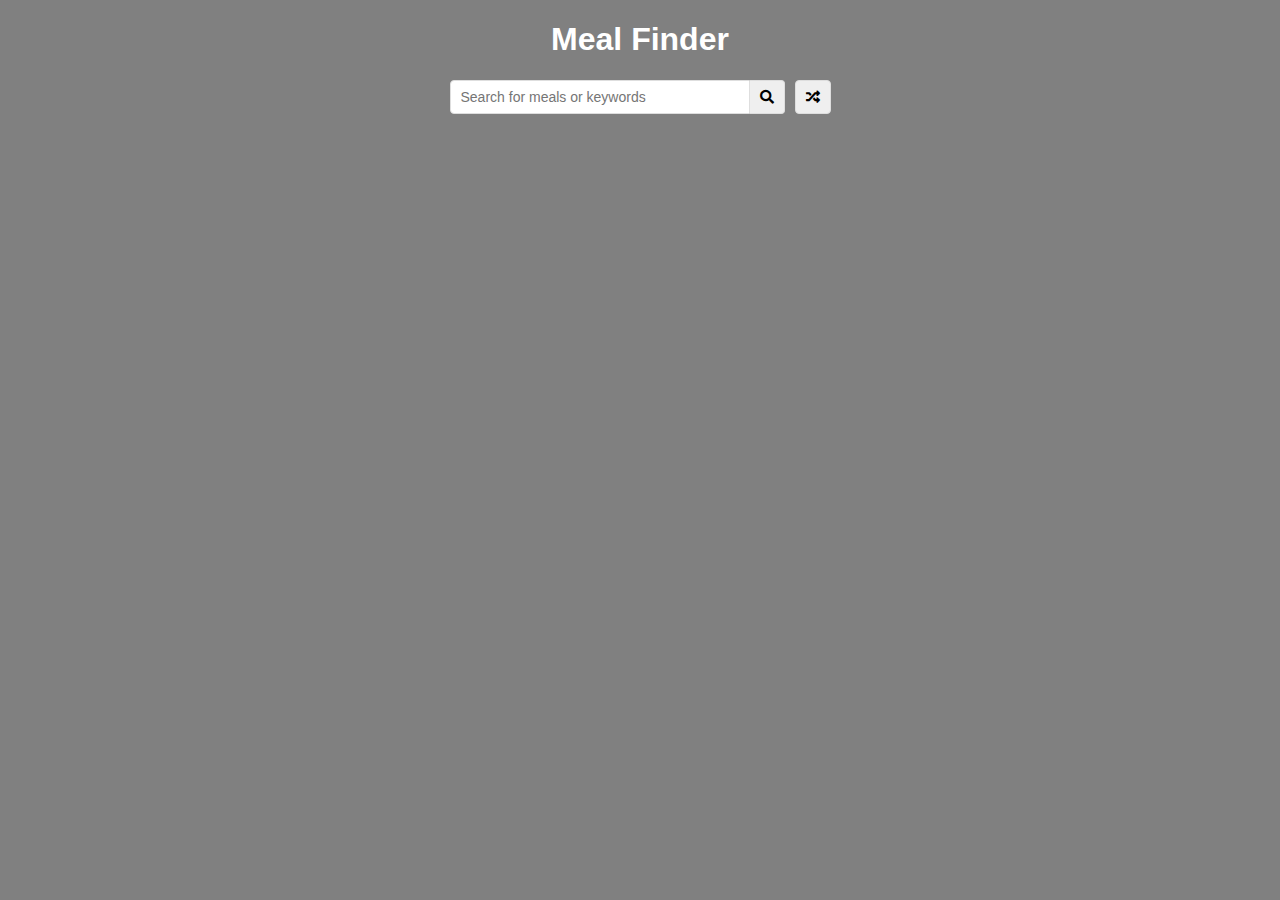
==== MEAL.html @ 2aac0665 "first commit" ====
<!DOCTYPE html>
<html lang="en">
<head>
    <meta charset="UTF-8">
    <meta name="viewport" content="width=device-width, initial-scale=1.0">
    <link
      rel="stylesheet"
      href="https://cdnjs.cloudflare.com/ajax/libs/font-awesome/5.10.2/css/all.min.css"
    />
    <link rel="stylesheet" href="MEAL.css">
    <title>Meal Finder</title>
</head>
<body>

    <!-- // Meal Finder -->
    <div class="container">
        <h1>Meal Finder</h1>
        <div class="flex">
            <form class="flex" id="submit">
                <input type="text" id="search" placeholder="Search for meals or keywords" />
                <button class="search-btn" type="submit">
                    <i class="fas fa-search"></i>
                </button>
            </form>
            <!-- // random meal -->
            <button class="random-btn" id="random">
                <i class="fas fa-random"></i>
            </button>
        </div>

        <div id="result-heading"></div>
        <div id="meals" class="meals"></div>
        <div id="single-meal"></div>
    </div>

    
    <script src="MEAL.js"></script>
</body>
</html>
---- MEAL.css ----
* {
    box-sizing: border-box;
  }
  
  body {
    background:grey;
    color: #fff;
    font-family: Verdana, Geneva, Tahoma, sans-serif;
    margin: 0;
  }

  .container {
      margin: auto;
      max-width: 800px;
      display: flex;
      flex-direction: column;
      align-items: center;
      justify-content: center;
      text-align: center;
  }

  .flex {
      display: flex;
  }

  input,
  button {
      border: 1px solid #dedede;
      border-top-left-radius: 4px;
      border-bottom-left-radius: 4px;
      font-size: 14px;
      padding: 8px 10px;
      margin: 0;
  }

  input[type='text'] {
      width: 300px;
  }

  .search-btn {
      cursor: pointer;
      border-left: 0;
      border-radius: 0;
      border-top-right-radius: 4px;
      border-bottom-right-radius: 4px;
  }

  .random-btn {
      cursor: pointer;
      margin-left: 10px;
      border-top-right-radius: 4px;
      border-bottom-right-radius: 4px;
  }

  .meals {
      display: grid;
      grid-template-columns: repeat(4, 1fr);
      grid-gap: 20px;
      margin-top: 20px;
  }

  .meal {
      cursor: pointer;
      position: relative;
      height: 180px;
      width: 180px;
      text-align: center;
  }

  .meal img {
      width: 100%;
      height: 100%;
      border: 4px #fff solid;
      border-radius: 2px;
  }

  .meal-info {
      position: absolute;
      top: 0;
      left: 0;
      height: 100%;
      width: 100%;
      background: rgba(0, 0, 0, 0.7);
      display: flex;
      align-items: center;
      justify-content: center;
      transition: opacity 0.2s ease-in;
      opacity: 0;
  }

  .meal:hover .meal-info {
      opacity: 1;
  }

  .single-meal {
      margin: 30px auto;
      width: 70%;
  }

  .single-meal img {
      width: 300px;
      margin: 15px;
      border: 4px #fff solid;
      border-radius: 2px;
  }

  .single-meal-info {
      margin: 20px;
      padding: 10px;
      border: 2px #e09850 dashed;
      border-radius: 5px;
  }

  .single-meal p {
      margin: 0;
      letter-spacing: 0.5px;
      line-height: 1.5;
  }

  .single-meal ul {
      padding-left: 0;
      list-style-type: none;
  }

  .single-meal ul li {
      border: 1px solid #ededed;
      border-radius: 5px;
      background-color: #fff;
      display: inline-block;
      color: #2d2013;
      font-size: 12px;
      font-weight: bold;
      padding: 5px;
      margin: 0 5px 5px 0;
  }

  @media (max-width: 800px) {
      .meals {
          grid-template-columns: repeat(3, 1fr);
      }
  }

  @media (max-width: 700px) {
      .meals {
          grid-template-columns: repeat(2, 1fr);
      }

      .meal {
          height: 200px;
          width: 200px;
      }
  }

  @media (max-width: 500px) {
      input[type='text'] {
          width: 100%;
      }

      .meals {
          grid-template-columns: 1fr;
      }

      .meal {
          height: 300px;
          width: 300px;
      }
  }
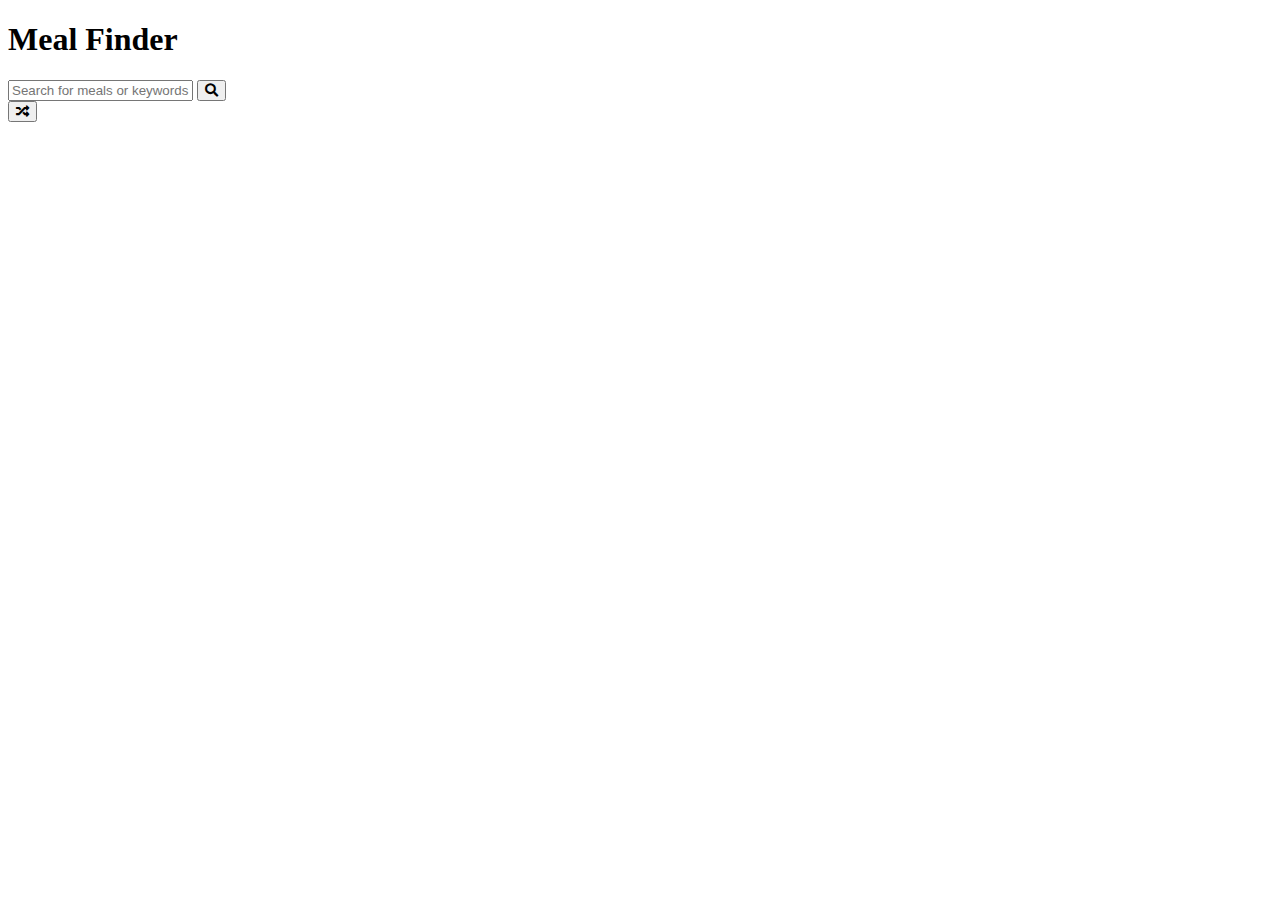
==== commit 8b20929a: "meal.css" ====
--- a/MEAL.html
+++ b/MEAL.html
@@ -7,7 +7,7 @@
       rel="stylesheet"
       href="https://cdnjs.cloudflare.com/ajax/libs/font-awesome/5.10.2/css/all.min.css"
     />
-    <link rel="stylesheet" href="MEAL.css">
+    <link rel="stylesheet" href="meal.css">
     <title>Meal Finder</title>
 </head>
 <body>
@@ -34,6 +34,6 @@
     </div>
 
     
-    <script src="MEAL.js"></script>
+    <script src="meal.js"></script>
 </body>
 </html>